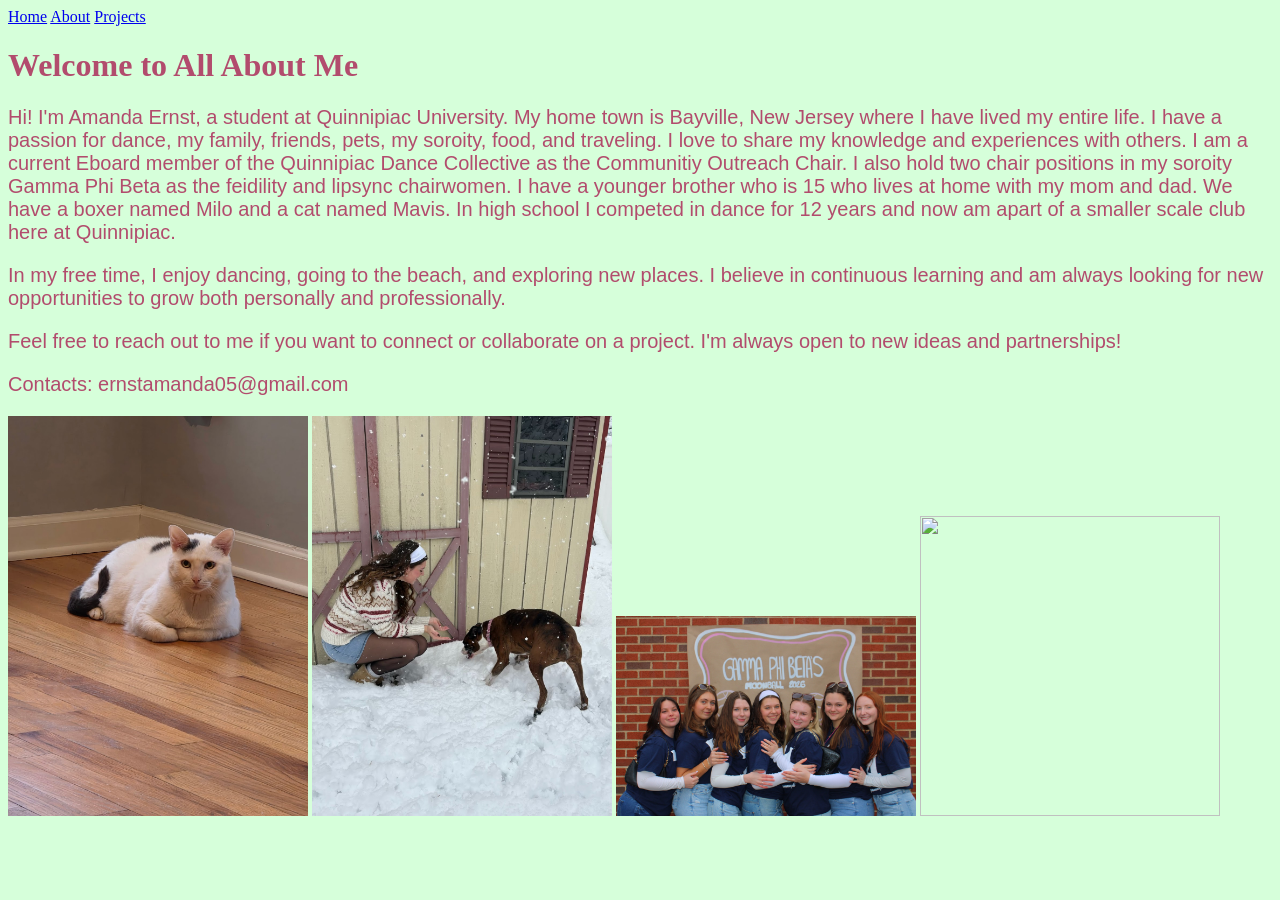
==== about.html @ c82804bc "Added some photos" ====
<html>
<head>
    <title>All About Me</title>
    <link rel="stylesheet" href="styles.css">
</head>
<body>
    <nav>
    <a href="index.html">Home</a>
    <a href="about.html">About</a>
    <a href="projects.html">Projects</a>
</nav>
    <h1>Welcome to All About Me</h1>
   
    
   <p>Hi! I'm Amanda Ernst, a student at Quinnipiac University. My home town is Bayville, New Jersey where I have lived my entire life. I have a passion for dance, my family, friends, pets, my soroity, food, and traveling. I love to share my knowledge and experiences with others. I am a current Eboard member of the Quinnipiac Dance Collective as the Communitiy Outreach Chair. I also hold two chair positions in my soroity Gamma Phi Beta as the feidility and lipsync chairwomen. I have a younger brother who is 15 who lives at home with my mom and dad. We have a boxer named Milo and a cat named Mavis. In high school I competed in dance for 12 years and now am apart of a smaller scale club here at Quinnipiac.</p>
    <p>In my free time, I enjoy dancing, going to the beach, and exploring new places. I believe in continuous learning and am always looking for new opportunities to grow both personally and professionally.</p>
    <p>Feel free to reach out to me if you want to connect or collaborate on a project. I'm always open to new ideas and partnerships!</p>
    <p>Contacts: ernstamanda05@gmail.com</p>
   <img src="Mavis.jpg" width="300">
   <img src="Milosnow.jpg" width="300">
   <img src="Moonball.jpg" width="300">
   <img src ="SheisBrunch.jpg" width="300">
 

</body> 
</html>
---- styles.css ----
p {
    color: #B24C6D;
    
    font-size: 20px;
    font-family: Arial, sans-serif;

}
.special-text {
    color: red;
    font-weight: bold;
}

body {
    background-color: #D6FFDA;
}

h1{
    color: #B24C6D;
}
.block{
    display: block;
}

h2{
    color: #B24C6D;
}
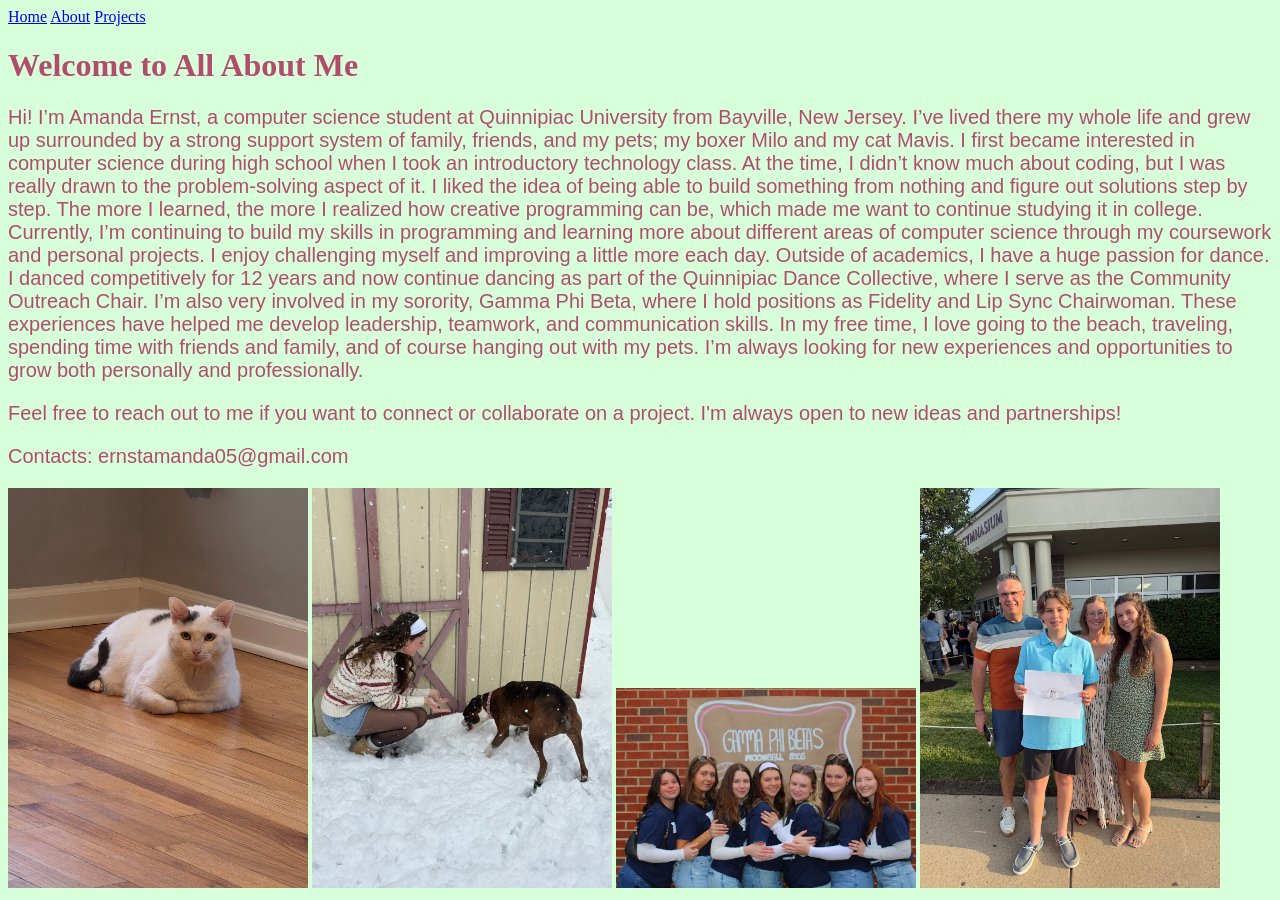
==== commit a4f45ddf: "Finished" ====
--- a/about.html
+++ b/about.html
@@ -12,14 +12,22 @@
     <h1>Welcome to All About Me</h1>
    
     
-   <p>Hi! I'm Amanda Ernst, a student at Quinnipiac University. My home town is Bayville, New Jersey where I have lived my entire life. I have a passion for dance, my family, friends, pets, my soroity, food, and traveling. I love to share my knowledge and experiences with others. I am a current Eboard member of the Quinnipiac Dance Collective as the Communitiy Outreach Chair. I also hold two chair positions in my soroity Gamma Phi Beta as the feidility and lipsync chairwomen. I have a younger brother who is 15 who lives at home with my mom and dad. We have a boxer named Milo and a cat named Mavis. In high school I competed in dance for 12 years and now am apart of a smaller scale club here at Quinnipiac.</p>
-    <p>In my free time, I enjoy dancing, going to the beach, and exploring new places. I believe in continuous learning and am always looking for new opportunities to grow both personally and professionally.</p>
+   <p>Hi! I’m Amanda Ernst, a computer science student at Quinnipiac University from Bayville, New Jersey. I’ve lived there my whole life and grew up surrounded by a strong support system of family, friends, and my pets; my boxer Milo and my cat Mavis.
+I first became interested in computer science during high school when I took an introductory technology class. At the time, I didn’t know much about coding, but I was really drawn to the problem-solving aspect of it. I liked the idea of being able to build something from nothing and figure out solutions step by step. The more I learned, the more I realized how creative programming can be, which made me want to continue studying it in college.
+
+Currently, I’m continuing to build my skills in programming and learning more about different areas of computer science through my coursework and personal projects. I enjoy challenging myself and improving a little more each day.
+
+Outside of academics, I have a huge passion for dance. I danced competitively for 12 years and now continue dancing as part of the Quinnipiac Dance Collective, where I serve as the Community Outreach Chair. I’m also very involved in my sorority, Gamma Phi Beta, where I hold positions as Fidelity and Lip Sync Chairwoman. These experiences have helped me develop leadership, teamwork, and communication skills.
+
+In my free time, I love going to the beach, traveling, spending time with friends and family, and of course hanging out with my pets. I’m always looking for new experiences and opportunities to grow both personally and professionally.
+</p>
     <p>Feel free to reach out to me if you want to connect or collaborate on a project. I'm always open to new ideas and partnerships!</p>
     <p>Contacts: ernstamanda05@gmail.com</p>
    <img src="Mavis.jpg" width="300">
    <img src="Milosnow.jpg" width="300">
    <img src="Moonball.jpg" width="300">
-   <img src ="SheisBrunch.jpg" width="300">
+   <img src="family.jpg" width="300">
+   
  
 
 </body> 
